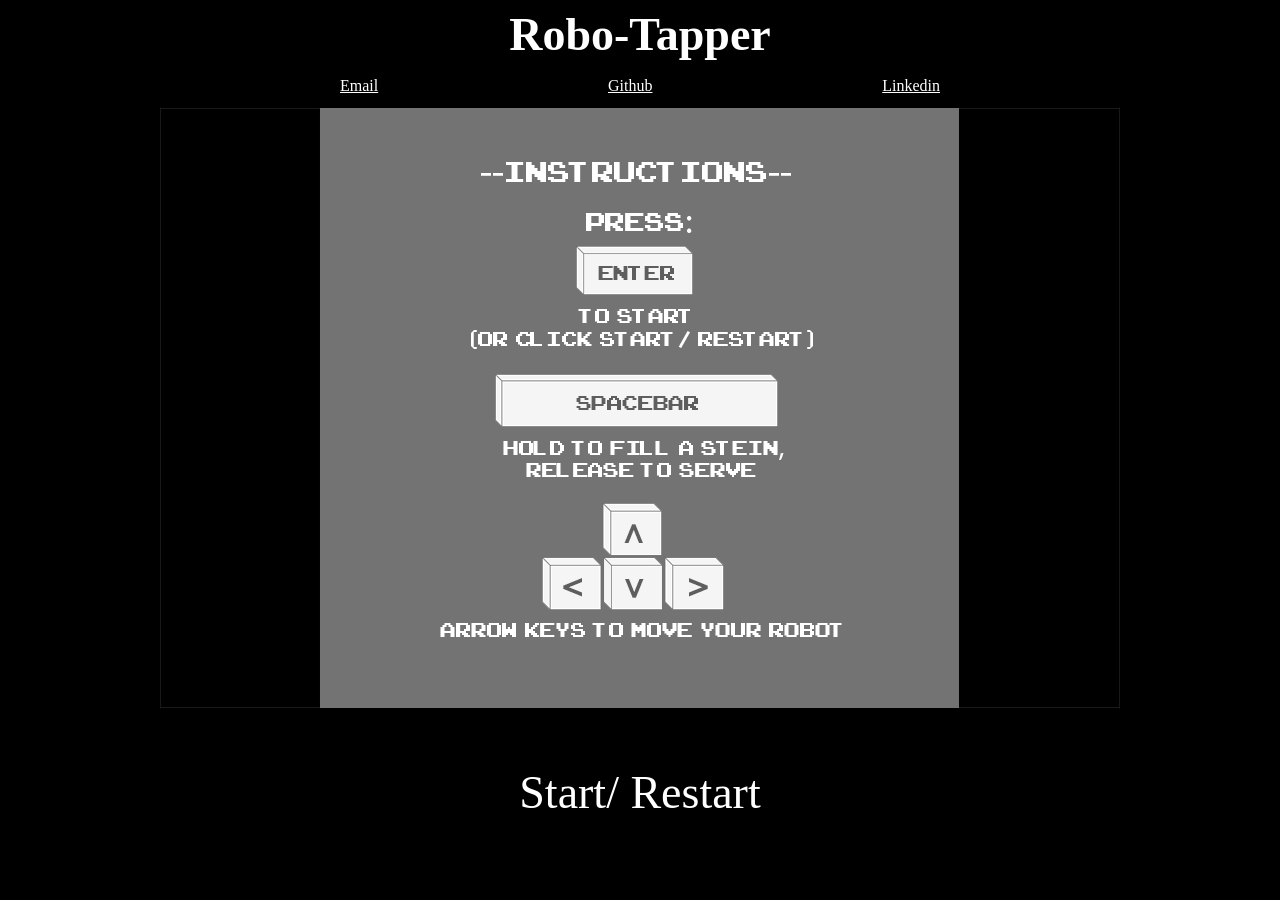
==== index.html @ 21538b33 "Add instructions and additional CSS styling" ====
<!DOCTYPE html>
<html>
  <head>
    <meta charset="utf-8">
    <title>Robo-Tapper</title>
    <link rel="stylesheet" href="robo_tapper_style.css"/>
    <script src="https://code.createjs.com/createjs-2015.11.26.min.js"></script>
    <script src="lib/bundle.js"></script>
  </head>

  <body>

    <div class="header-container">
      <h1>Robo-Tapper</h1>
    </div>
    <div class="nav-container">
      <nav>
        <a href="mailto:jkizer@gmail.com?subject=You're hired!">Email</a>
        <a href="https://github.com/justinkizer">Github</a>
        <a
        href="https://www.linkedin.com/in/justinkizer/">
        Linkedin
      </a>
    </nav>
  </div>

    <div class="canvas-container">
      <canvas id="robo-tapper-canvas" class="robo-tapper-canvas" width="960" height="600"></canvas>
    </div>
    <div class="button-container">
      <button id="Start/Restart">Start/ Restart</button>
    </div>

  </body>
</html>
---- robo_tapper_style.css ----
body {
  background-color: black;
}

.canvas-container {
  width: 100%;
  max-height: 100vh;
  height: 0px;
  display: flex;
  justify-content: center;
  align-content: center;
}

.header-container {
  width: 100%;
  max-height: 100vh;
  min-height: 600px;
  display: flex;
  justify-content: center;
  align-content: center;
}

h1 {
  top: 2%;
  left: 40%;
  color: white;
  font-size: 46px;
  font-family: 'assets/ARCADECLASSIC.TTF';
  padding: 0;
  margin: 0;
}

.robo-tapper-canvas {
  position: absolute;
  top: 12%;
  background-image: url("assets/instructions.png");
  background-size: cover;
  min-height: 600px;
}

.button-container {
  top: 85%;
  left: 0%;
  position: absolute;
  width: 100%;
  max-height: 100vh;
  height: 0px;
  display: flex;
  justify-content: center;
  align-content: center;
}

button {
  height: 30px;
  background-color: transparent;
  border: none;
  outline: none;
  color: white;
  font-size: 46px;
  font-family: 'assets/ARCADECLASSIC.TTF';
}

button:hover {
  cursor: pointer;
}

@font-face {
  font-family: 'assets/ARCADECLASSIC.TTF';
    src: url('assets/ARCADECLASSIC.TTF'); /* IE9 Compat Modes */
    src: url('assets/ARCADECLASSIC.TTF?#iefix') format('embedded-opentype'), /* IE6-IE8 */
    url('assets/ARCADECLASSIC.TTF') format('woff2'), /* Super Modern Browsers */
    url('assets/ARCADECLASSIC.TTF') format('woff'), /* Pretty Modern Browsers */
    url('assets/ARCADECLASSIC.TTF')  format('truetype'), /* Safari, Android, iOS */
    url('assets/ARCADECLASSIC.TTF') format('svg'); /* Legacy iOS */
}

.nav-container {
  position: absolute;
  top: 8.5%;
  left: 0%;
  width: 100%;
  max-height: 100vh;
  min-height: 600px;
  display: flex;
  justify-content: center;
  align-content: center;
}

nav {
  display: flex;
  height: 30px;
  width: 600px;
  flex-direction: row;
  justify-content: space-between;
  margin-bottom: 20px;
  color: white;
  height: 25px;
}

nav > a {
  color: white;
  font-size: 16px;
  font-family: 'assets/ARCADECLASSIC.TTF';
}
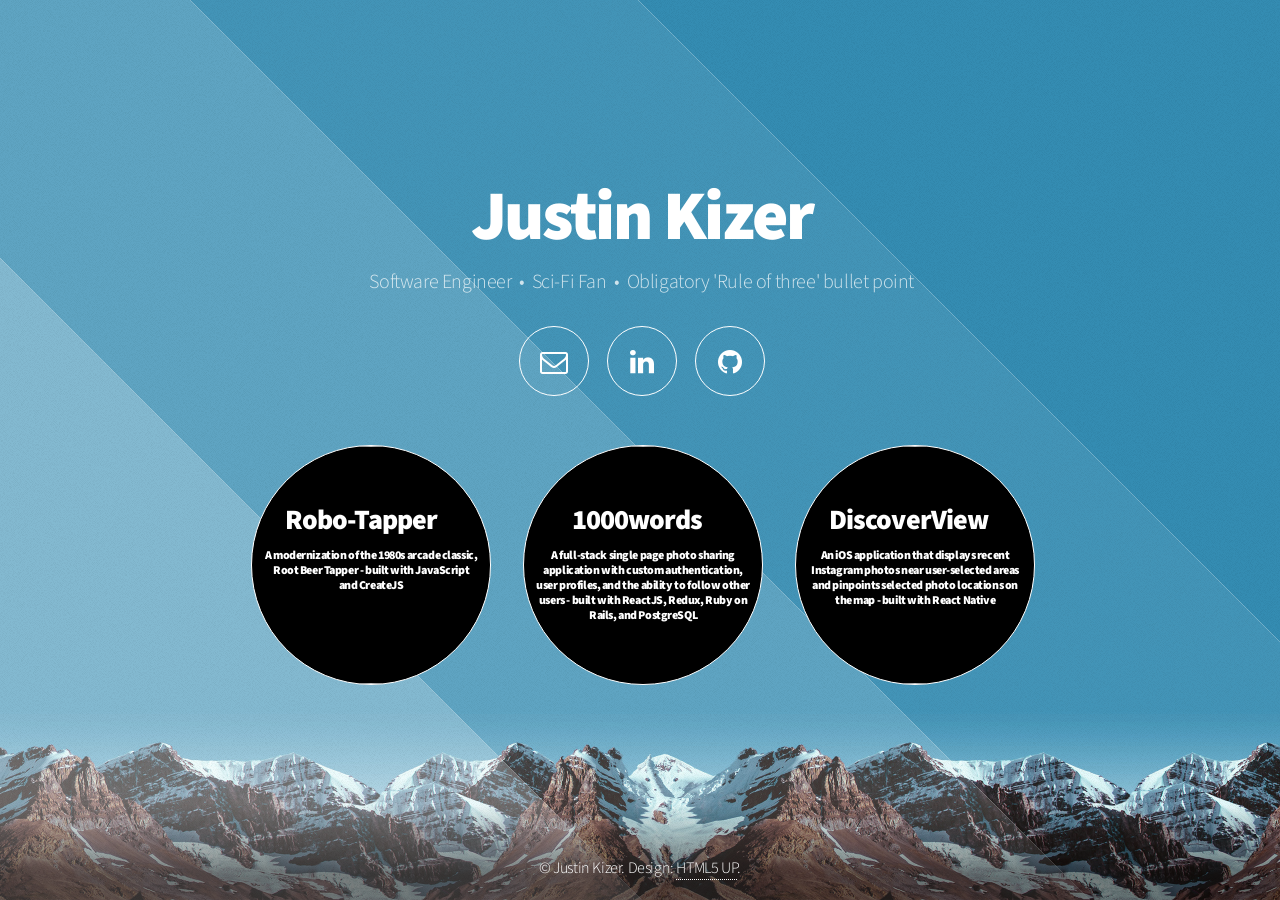
==== commit e3522876: "Initial commit for portfolio page" ====
--- a/index.html
+++ b/index.html
@@ -1,35 +1,99 @@
-<!DOCTYPE html>
-<html>
-  <head>
-    <meta charset="utf-8">
-    <title>Robo-Tapper</title>
-    <link rel="stylesheet" href="robo_tapper_style.css"/>
-    <script src="https://code.createjs.com/createjs-2015.11.26.min.js"></script>
-    <script src="lib/bundle.js"></script>
-  </head>
-
-  <body>
-
-    <div class="header-container">
-      <h1>Robo-Tapper</h1>
-    </div>
-    <div class="nav-container">
-      <nav>
-        <a href="mailto:jkizer@gmail.com?subject=You're hired!">Email</a>
-        <a href="https://github.com/justinkizer">Github</a>
-        <a
-        href="https://www.linkedin.com/in/justinkizer/">
-        Linkedin
-      </a>
-    </nav>
-  </div>
-
-    <div class="canvas-container">
-      <canvas id="robo-tapper-canvas" class="robo-tapper-canvas" width="960" height="600"></canvas>
-    </div>
-    <div class="button-container">
-      <button id="Start/Restart">Start/ Restart</button>
-    </div>
-
-  </body>
-</html>
+<!DOCTYPE HTML>
+<!--
+	Aerial by HTML5 UP
+	html5up.net | @ajlkn
+	Free for personal and commercial use under the CCA 3.0 license (html5up.net/license)
+-->
+<html>
+	<head>
+		<title>Justin Kizer Portfolio</title>
+		<meta charset="utf-8" />
+		<meta name="viewport" content="width=device-width, initial-scale=1" />
+		<!--[if lte IE 8]><script src="assets/js/ie/html5shiv.js"></script><![endif]-->
+		<link rel="stylesheet" href="assets/css/main.css" />
+		<!--[if lte IE 8]><link rel="stylesheet" href="assets/css/ie8.css" /><![endif]-->
+		<!--[if lte IE 9]><link rel="stylesheet" href="assets/css/ie9.css" /><![endif]-->
+    <script>
+      (function(i,s,o,g,r,a,m){i['GoogleAnalyticsObject']=r;i[r]=i[r]||function(){
+      (i[r].q=i[r].q||[]).push(arguments)},i[r].l=1*new Date();a=s.createElement(o),
+      m=s.getElementsByTagName(o)[0];a.async=1;a.src=g;m.parentNode.insertBefore(a,m)
+      })(window,document,'script','https://www.google-analytics.com/analytics.js','ga');
+      ga('create', 'UA-97929639-1', 'auto');
+      ga('send', 'pageview');
+    </script>
+	</head>
+	<body class="loading">
+		<div id="wrapper">
+			<div id="bg"></div>
+			<div id="overlay"></div>
+			<div id="main">
+
+				<!-- Header -->
+					<header id="header">
+						<h1>Justin Kizer</h1>
+						<p>Software Engineer &nbsp;&bull;&nbsp; Sci-Fi Fan &nbsp;&bull;&nbsp; Obligatory 'Rule of three' bullet point</p>
+						<nav>
+							<ul>
+                <li>
+                  <a href="mailto:jkizer@gmail.com?subject=You're hired!" class="icon fa-envelope-o">
+                    <span class="label">Email</span>
+                  </a>
+                </li>
+                <li>
+                  <a href="https://linkedin.com/in/justinkizer/" class="icon fa-linkedin">
+                    <span class="label">LinkedIn</span>
+                  </a>
+                </li>
+								<li>
+                  <a href="https://github.com/justinkizer" class="icon fa-github">
+                    <span class="label">Github</span>
+                  </a>
+                </li>
+							</ul>
+						</nav>
+						<nav>
+							<ul class="projects">
+                <li class="project project-left">
+                  <a href="https://justinkizer.github.io/Robo-Tapper">
+                    <img src="assets/css/images/roboTapper.gif"/>
+                      <strong>Robo-Tapper</strong>
+                        <strong class="description">
+                          A modernization of the 1980s arcade classic, Root Beer Tapper - built with JavaScript and CreateJS
+                        </strong>
+                  </a>
+                </li>
+                <li class="project">
+                  <a href="http://1000words.world">
+                    <img src="assets/css/images/1000words.gif"/>
+                    <strong class="middle">1000words</strong>
+                    <strong class="description">
+                      A full-stack single page photo sharing application with custom authentication, user profiles, and the ability to follow other users - built with ReactJS, Redux, Ruby on Rails, and PostgreSQL
+                    </strong>
+                  </a>
+                </li>
+								<li class="project project-right">
+                  <a href="https://justinkizer.github.io/DiscoverViewDemoPage">
+                    <img src="assets/css/images/discoverView.gif"/>
+                    <strong>DiscoverView</strong>
+                    <strong class="description">
+                      An iOS application that displays recent Instagram photos near user-selected areas and pinpoints selected photo locations on the map - built with React Native
+                    </strong>
+                  </a>
+                </li>
+							</ul>
+						</nav>
+					</header>
+        <!-- Footer -->
+          <footer id="footer">
+            <span class="copyright">&copy; Justin Kizer. Design: <a href="http://html5up.net">HTML5 UP</a>.</span>
+          </footer>
+			</div>
+		</div>
+		<!--[if lte IE 8]><script src="assets/js/ie/respond.min.js"></script><![endif]-->
+		<script>
+			window.onload = function() { document.body.className = ''; }
+			window.ontouchmove = function() { return false; }
+			window.onorientationchange = function() { document.body.scrollTop = 0; }
+		</script>
+	</body>
+</html>
--- a/assets/css/main.css
+++ b/assets/css/main.css
@@ -0,0 +1,1142 @@
+@import url("https://fonts.googleapis.com/css?family=Source+Sans+Pro:300,900");
+@import url("font-awesome.min.css");
+
+/*
+	Aerial by HTML5 UP
+	html5up.net | @ajlkn
+	Free for personal and commercial use under the CCA 3.0 license (html5up.net/license)
+*/
+
+/* Reset */
+
+	html, body, div, span, applet, object, iframe, h1, h2, h3, h4, h5, h6, p, blockquote, pre, a, abbr, acronym, address, big, cite, code, del, dfn, em, img, ins, kbd, q, s, samp, small, strike, strong, sub, sup, tt, var, b, u, i, center, dl, dt, dd, ol, ul, li, fieldset, form, label, legend, table, caption, tbody, tfoot, thead, tr, th, td, article, aside, canvas, details, embed, figure, figcaption, footer, header, hgroup, menu, nav, output, ruby, section, summary, time, mark, audio, video {
+		margin: 0;
+		padding: 0;
+		border: 0;
+		font-size: 100%;
+		font: inherit;
+		vertical-align: baseline;
+	}
+
+	article, aside, details, figcaption, figure, footer, header, hgroup, menu, nav, section {
+		display: block;
+	}
+
+	body {
+		line-height: 1;
+	}
+
+	ol, ul {
+		list-style: none;
+	}
+
+	blockquote, q {
+		quotes: none;
+	}
+
+	blockquote:before, blockquote:after, q:before, q:after {
+		content: '';
+		content: none;
+	}
+
+	table {
+		border-collapse: collapse;
+		border-spacing: 0;
+	}
+
+	body {
+		-webkit-text-size-adjust: none;
+	}
+
+/* Box Model */
+
+	*, *:before, *:after {
+		-moz-box-sizing: border-box;
+		-webkit-box-sizing: border-box;
+		box-sizing: border-box;
+	}
+
+/* Basic */
+
+	body, input, select, textarea {
+		color: #fff;
+		font-family: 'Source Sans Pro', sans-serif;
+		font-size: 15pt;
+		font-weight: 300 !important;
+		letter-spacing: -0.025em;
+		line-height: 1.75em;
+	}
+
+	body {
+		background: #fff;
+		overflow: hidden;
+	}
+
+		body.loading * {
+			-moz-animation: none !important;
+			-webkit-animation: none !important;
+			-ms-animation: none !important;
+			animation: none !important;
+		}
+
+	a {
+		-moz-transition: border-color 0.2s ease-in-out;
+		-webkit-transition: border-color 0.2s ease-in-out;
+		-ms-transition: border-color 0.2s ease-in-out;
+		transition: border-color 0.2s ease-in-out;
+		border-bottom: dotted 1px;
+		color: inherit;
+		outline: 0;
+		text-decoration: none;
+	}
+
+		a:hover {
+			border-color: transparent;
+		}
+
+/* Icon */
+
+	.icon {
+		text-decoration: none;
+		position: relative;
+	}
+
+		.icon:before {
+			-moz-osx-font-smoothing: grayscale;
+			-webkit-font-smoothing: antialiased;
+			font-family: FontAwesome;
+			font-style: normal;
+			font-weight: normal;
+			text-transform: none !important;
+		}
+
+		.icon > .label {
+			display: none;
+		}
+
+    .projects {
+      position: absolute;
+      left: -6%;
+      width: 101vw;
+      display: flex;
+      justify-content: center;
+    }
+
+    .project {
+      border: 1px solid;
+      border-color: white;
+      border-radius: 50%;
+      height: 900px;
+      width: 900px;
+      margin: 1em;
+      min-width: 15em !important;
+      min-height: 15em !important;
+      overflow: hidden;
+      background-color: black;
+    }
+
+    .project strong {
+      color: #fff;
+      font-family: 'Source Sans Pro', sans-serif;
+      font-size: 1.75em;
+      font-weight: 900;
+      letter-spacing: -0.035em;
+      line-height: 1em;
+      position: absolute;
+      top: 25%;
+      left: 14%;
+      z-index: -1;
+    }
+
+    .project .description {
+      color: #fff;
+      font-family: 'Source Sans Pro', sans-serif;
+      font-size: 0.75em;
+      font-weight: 900;
+      letter-spacing: -0.035em;
+      line-height: 1.25em;
+      position: absolute;
+      top: 43%;
+      left: 5%;
+      width: 90%;
+      z-index: -1;
+    }
+
+    .middle {
+      position: absolute;
+      left: 20% !important;
+    }
+
+    .project img {
+      width: 190%;
+      height: 101%;
+      position: absolute;
+      left: -45%;
+      top: 0;
+    }
+
+    .project img:hover {
+      width: 225%;
+      height: 120%;
+      left: -62.5%;
+      top: -10%;
+      opacity: 0.3;
+    }
+
+    .project-left img {
+      width: 130%;
+      height: 100%;
+      position: absolute;
+      left: -15%;
+      top: 0%;
+    }
+
+    .project-left img:hover {
+      width: 155%;
+      height: 125%;
+      left: -25%;
+      top: -15%;
+      opacity: 0.3;
+    }
+
+    .project-right img {
+      width: 110%;
+      height: 100%;
+      position: absolute;
+      left: -5%;
+      top: 0%;
+    }
+
+    .project-right img:hover {
+      width: 135%;
+      height: 125%;
+      left: -17%;
+      top: -13%;
+      opacity: 0.3;
+    }
+
+/* Wrapper */
+
+	@-moz-keyframes wrapper {
+		0% {
+			opacity: 0;
+		}
+
+		100% {
+			opacity: 1;
+		}
+	}
+
+	@-webkit-keyframes wrapper {
+		0% {
+			opacity: 0;
+		}
+
+		100% {
+			opacity: 1;
+		}
+	}
+
+	@-ms-keyframes wrapper {
+		0% {
+			opacity: 0;
+		}
+
+		100% {
+			opacity: 1;
+		}
+	}
+
+	@keyframes wrapper {
+		0% {
+			opacity: 0;
+		}
+
+		100% {
+			opacity: 1;
+		}
+	}
+
+	#wrapper {
+		-moz-animation: wrapper 3s forwards;
+		-webkit-animation: wrapper 3s forwards;
+		-ms-animation: wrapper 3s forwards;
+		animation: wrapper 3s forwards;
+		height: 100%;
+		left: 0;
+		opacity: 0;
+		position: fixed;
+		top: 0;
+		width: 100%;
+	}
+
+/* BG */
+
+	#bg {
+		-moz-animation: bg 60s linear infinite;
+		-webkit-animation: bg 60s linear infinite;
+		-ms-animation: bg 60s linear infinite;
+		animation: bg 60s linear infinite;
+		-moz-backface-visibility: hidden;
+		-webkit-backface-visibility: hidden;
+		-ms-backface-visibility: hidden;
+		backface-visibility: hidden;
+		-moz-transform: translate3d(0,0,0);
+		-webkit-transform: translate3d(0,0,0);
+		-ms-transform: translate3d(0,0,0);
+		transform: translate3d(0,0,0);
+	/* Set your background with this */
+
+		background: #348cb2 url("images/bg.jpg") bottom left;
+		background-repeat: repeat-x;
+		height: 100%;
+		left: 0;
+		opacity: 1;
+		position: fixed;
+		top: 0;
+	}
+
+	@-moz-keyframes bg {
+		0% {
+			-moz-transform: translate3d(0,0,0);
+			-webkit-transform: translate3d(0,0,0);
+			-ms-transform: translate3d(0,0,0);
+			transform: translate3d(0,0,0);
+		}
+
+		100% {
+			-moz-transform: translate3d(-2250px,0,0);
+			-webkit-transform: translate3d(-2250px,0,0);
+			-ms-transform: translate3d(-2250px,0,0);
+			transform: translate3d(-2250px,0,0);
+		}
+	}
+
+	@-webkit-keyframes bg {
+		0% {
+			-moz-transform: translate3d(0,0,0);
+			-webkit-transform: translate3d(0,0,0);
+			-ms-transform: translate3d(0,0,0);
+			transform: translate3d(0,0,0);
+		}
+
+		100% {
+			-moz-transform: translate3d(-2250px,0,0);
+			-webkit-transform: translate3d(-2250px,0,0);
+			-ms-transform: translate3d(-2250px,0,0);
+			transform: translate3d(-2250px,0,0);
+		}
+	}
+
+	@-ms-keyframes bg {
+		0% {
+			-moz-transform: translate3d(0,0,0);
+			-webkit-transform: translate3d(0,0,0);
+			-ms-transform: translate3d(0,0,0);
+			transform: translate3d(0,0,0);
+		}
+
+		100% {
+			-moz-transform: translate3d(-2250px,0,0);
+			-webkit-transform: translate3d(-2250px,0,0);
+			-ms-transform: translate3d(-2250px,0,0);
+			transform: translate3d(-2250px,0,0);
+		}
+	}
+
+	@keyframes bg {
+		0% {
+			-moz-transform: translate3d(0,0,0);
+			-webkit-transform: translate3d(0,0,0);
+			-ms-transform: translate3d(0,0,0);
+			transform: translate3d(0,0,0);
+		}
+
+		100% {
+			-moz-transform: translate3d(-2250px,0,0);
+			-webkit-transform: translate3d(-2250px,0,0);
+			-ms-transform: translate3d(-2250px,0,0);
+			transform: translate3d(-2250px,0,0);
+		}
+	}
+
+	#bg {
+		background-size: 2250px auto;
+		width: 6750px;
+	}
+
+/* Overlay */
+
+	@-moz-keyframes overlay {
+		0% {
+			opacity: 0;
+		}
+
+		100% {
+			opacity: 1;
+		}
+	}
+
+	@-webkit-keyframes overlay {
+		0% {
+			opacity: 0;
+		}
+
+		100% {
+			opacity: 1;
+		}
+	}
+
+	@-ms-keyframes overlay {
+		0% {
+			opacity: 0;
+		}
+
+		100% {
+			opacity: 1;
+		}
+	}
+
+	@keyframes overlay {
+		0% {
+			opacity: 0;
+		}
+
+		100% {
+			opacity: 1;
+		}
+	}
+
+	#overlay {
+		-moz-animation: overlay 1.5s 1.5s forwards;
+		-webkit-animation: overlay 1.5s 1.5s forwards;
+		-ms-animation: overlay 1.5s 1.5s forwards;
+		animation: overlay 1.5s 1.5s forwards;
+		background-attachment: fixed, fixed;
+		background-image: url("images/overlay-pattern.png"), url("images/overlay.svg");
+		background-position: top left, center center;
+		background-repeat: repeat, no-repeat;
+		background-size: auto, cover;
+		height: 100%;
+		left: 0;
+		opacity: 0;
+		position: fixed;
+		top: 0;
+		width: 100%;
+	}
+
+/* Main */
+
+	#main {
+		height: 100%;
+		left: 0;
+		position: fixed;
+		text-align: center;
+		top: 0;
+		width: 100%;
+	}
+
+		#main:before {
+			content: '';
+			display: inline-block;
+			height: 100%;
+			margin-right: 0;
+			vertical-align: middle;
+			width: 1px;
+		}
+
+/* Header */
+
+	@-moz-keyframes header {
+		0% {
+			-moz-transform: translate3d(0,1em,0);
+			-webkit-transform: translate3d(0,1em,0);
+			-ms-transform: translate3d(0,1em,0);
+			transform: translate3d(0,1em,0);
+			opacity: 0;
+		}
+
+		100% {
+			-moz-transform: translate3d(0,0,0);
+			-webkit-transform: translate3d(0,0,0);
+			-ms-transform: translate3d(0,0,0);
+			transform: translate3d(0,0,0);
+			opacity: 1;
+		}
+	}
+
+	@-webkit-keyframes header {
+		0% {
+			-moz-transform: translate3d(0,1em,0);
+			-webkit-transform: translate3d(0,1em,0);
+			-ms-transform: translate3d(0,1em,0);
+			transform: translate3d(0,1em,0);
+			opacity: 0;
+		}
+
+		100% {
+			-moz-transform: translate3d(0,0,0);
+			-webkit-transform: translate3d(0,0,0);
+			-ms-transform: translate3d(0,0,0);
+			transform: translate3d(0,0,0);
+			opacity: 1;
+		}
+	}
+
+	@-ms-keyframes header {
+		0% {
+			-moz-transform: translate3d(0,1em,0);
+			-webkit-transform: translate3d(0,1em,0);
+			-ms-transform: translate3d(0,1em,0);
+			transform: translate3d(0,1em,0);
+			opacity: 0;
+		}
+
+		100% {
+			-moz-transform: translate3d(0,0,0);
+			-webkit-transform: translate3d(0,0,0);
+			-ms-transform: translate3d(0,0,0);
+			transform: translate3d(0,0,0);
+			opacity: 1;
+		}
+	}
+
+	@keyframes header {
+		0% {
+			-moz-transform: translate3d(0,1em,0);
+			-webkit-transform: translate3d(0,1em,0);
+			-ms-transform: translate3d(0,1em,0);
+			transform: translate3d(0,1em,0);
+			opacity: 0;
+		}
+
+		100% {
+			-moz-transform: translate3d(0,0,0);
+			-webkit-transform: translate3d(0,0,0);
+			-ms-transform: translate3d(0,0,0);
+			transform: translate3d(0,0,0);
+			opacity: 1;
+		}
+	}
+
+	@-moz-keyframes nav-icons {
+		0% {
+			-moz-transform: translate3d(0,1em,0);
+			-webkit-transform: translate3d(0,1em,0);
+			-ms-transform: translate3d(0,1em,0);
+			transform: translate3d(0,1em,0);
+			opacity: 0;
+		}
+
+		100% {
+			-moz-transform: translate3d(0,0,0);
+			-webkit-transform: translate3d(0,0,0);
+			-ms-transform: translate3d(0,0,0);
+			transform: translate3d(0,0,0);
+			opacity: 1;
+		}
+	}
+
+	@-webkit-keyframes nav-icons {
+		0% {
+			-moz-transform: translate3d(0,1em,0);
+			-webkit-transform: translate3d(0,1em,0);
+			-ms-transform: translate3d(0,1em,0);
+			transform: translate3d(0,1em,0);
+			opacity: 0;
+		}
+
+		100% {
+			-moz-transform: translate3d(0,0,0);
+			-webkit-transform: translate3d(0,0,0);
+			-ms-transform: translate3d(0,0,0);
+			transform: translate3d(0,0,0);
+			opacity: 1;
+		}
+	}
+
+	@-ms-keyframes nav-icons {
+		0% {
+			-moz-transform: translate3d(0,1em,0);
+			-webkit-transform: translate3d(0,1em,0);
+			-ms-transform: translate3d(0,1em,0);
+			transform: translate3d(0,1em,0);
+			opacity: 0;
+		}
+
+		100% {
+			-moz-transform: translate3d(0,0,0);
+			-webkit-transform: translate3d(0,0,0);
+			-ms-transform: translate3d(0,0,0);
+			transform: translate3d(0,0,0);
+			opacity: 1;
+		}
+	}
+
+	@keyframes nav-icons {
+		0% {
+			-moz-transform: translate3d(0,1em,0);
+			-webkit-transform: translate3d(0,1em,0);
+			-ms-transform: translate3d(0,1em,0);
+			transform: translate3d(0,1em,0);
+			opacity: 0;
+		}
+
+		100% {
+			-moz-transform: translate3d(0,0,0);
+			-webkit-transform: translate3d(0,0,0);
+			-ms-transform: translate3d(0,0,0);
+			transform: translate3d(0,0,0);
+			opacity: 1;
+		}
+	}
+
+	#header {
+		-moz-animation: header 1s 2.25s forwards;
+		-webkit-animation: header 1s 2.25s forwards;
+		-ms-animation: header 1s 2.25s forwards;
+		animation: header 1s 2.25s forwards;
+		-moz-backface-visibility: hidden;
+		-webkit-backface-visibility: hidden;
+		-ms-backface-visibility: hidden;
+		backface-visibility: hidden;
+		-moz-transform: translate3d(0,0,0);
+		-webkit-transform: translate3d(0,0,0);
+		-ms-transform: translate3d(0,0,0);
+		transform: translate3d(0,0,0);
+		cursor: default;
+		display: inline-block;
+		opacity: 0;
+		position: relative;
+		text-align: center;
+		top: -9em;
+		vertical-align: middle;
+		width: 90%;
+	}
+
+		#header h1 {
+			font-size: 4.35em;
+			font-weight: 900;
+			letter-spacing: -0.035em;
+			line-height: 1em;
+		}
+
+		#header p {
+			font-size: 1.25em;
+			margin: 0.75em 0 0.25em 0;
+			opacity: 0.75;
+		}
+
+		#header nav {
+			margin: 1.5em 0 0 0;
+		}
+
+			#header nav li {
+				-moz-animation: nav-icons 0.5s ease-in-out forwards;
+				-webkit-animation: nav-icons 0.5s ease-in-out forwards;
+				-ms-animation: nav-icons 0.5s ease-in-out forwards;
+				animation: nav-icons 0.5s ease-in-out forwards;
+				-moz-backface-visibility: hidden;
+				-webkit-backface-visibility: hidden;
+				-ms-backface-visibility: hidden;
+				backface-visibility: hidden;
+				-moz-transform: translate3d(0,0,0);
+				-webkit-transform: translate3d(0,0,0);
+				-ms-transform: translate3d(0,0,0);
+				transform: translate3d(0,0,0);
+				display: inline-block;
+				height: 5.35em;
+				line-height: 5.885em;
+				opacity: 0;
+				position: relative;
+				top: 0;
+				width: 5.35em;
+			}
+
+				#header nav li:nth-child(1) {
+					-moz-animation-delay: 2.5s;
+					-webkit-animation-delay: 2.5s;
+					-ms-animation-delay: 2.5s;
+					animation-delay: 2.5s;
+				}
+
+				#header nav li:nth-child(2) {
+					-moz-animation-delay: 2.75s;
+					-webkit-animation-delay: 2.75s;
+					-ms-animation-delay: 2.75s;
+					animation-delay: 2.75s;
+				}
+
+				#header nav li:nth-child(3) {
+					-moz-animation-delay: 3s;
+					-webkit-animation-delay: 3s;
+					-ms-animation-delay: 3s;
+					animation-delay: 3s;
+				}
+
+				#header nav li:nth-child(4) {
+					-moz-animation-delay: 3.25s;
+					-webkit-animation-delay: 3.25s;
+					-ms-animation-delay: 3.25s;
+					animation-delay: 3.25s;
+				}
+
+				#header nav li:nth-child(5) {
+					-moz-animation-delay: 3.5s;
+					-webkit-animation-delay: 3.5s;
+					-ms-animation-delay: 3.5s;
+					animation-delay: 3.5s;
+				}
+
+				#header nav li:nth-child(6) {
+					-moz-animation-delay: 3.75s;
+					-webkit-animation-delay: 3.75s;
+					-ms-animation-delay: 3.75s;
+					animation-delay: 3.75s;
+				}
+
+				#header nav li:nth-child(7) {
+					-moz-animation-delay: 4s;
+					-webkit-animation-delay: 4s;
+					-ms-animation-delay: 4s;
+					animation-delay: 4s;
+				}
+
+				#header nav li:nth-child(8) {
+					-moz-animation-delay: 4.25s;
+					-webkit-animation-delay: 4.25s;
+					-ms-animation-delay: 4.25s;
+					animation-delay: 4.25s;
+				}
+
+				#header nav li:nth-child(9) {
+					-moz-animation-delay: 4.5s;
+					-webkit-animation-delay: 4.5s;
+					-ms-animation-delay: 4.5s;
+					animation-delay: 4.5s;
+				}
+
+				#header nav li:nth-child(10) {
+					-moz-animation-delay: 4.75s;
+					-webkit-animation-delay: 4.75s;
+					-ms-animation-delay: 4.75s;
+					animation-delay: 4.75s;
+				}
+
+			#header nav a {
+				-webkit-tap-highlight-color: transparent;
+				-webkit-touch-callout: none;
+				border: 0;
+				display: inline-block;
+			}
+
+				#header nav a:before {
+					-moz-transition: all 0.2s ease-in-out;
+					-webkit-transition: all 0.2s ease-in-out;
+					-ms-transition: all 0.2s ease-in-out;
+					transition: all 0.2s ease-in-out;
+					border-radius: 100%;
+					border: solid 1px #fff;
+					display: block;
+					font-size: 1.75em;
+					height: 2.5em;
+					line-height: 2.5em;
+					position: relative;
+					text-align: center;
+					top: 0;
+					width: 2.5em;
+				}
+
+				#header nav a:hover {
+					font-size: 1.1em;
+				}
+
+					#header nav a:hover:before {
+						background-color: rgba(255, 255, 255, 0.175);
+						color: #fff;
+					}
+
+				#header > nav:first-of-type a:active {
+					font-size: 0.95em;
+					background: none;
+				}
+
+					#header nav a:active:before {
+						background-color: rgba(255, 255, 255, 0.35);
+						color: #fff;
+					}
+
+				#header nav a span {
+					display: none;
+				}
+
+/* Footer */
+
+	#footer {
+		background-image: -moz-linear-gradient(top, rgba(0,0,0,0), rgba(0,0,0,0.5) 75%);
+		background-image: -webkit-linear-gradient(top, rgba(0,0,0,0), rgba(0,0,0,0.5) 75%);
+		background-image: -ms-linear-gradient(top, rgba(0,0,0,0), rgba(0,0,0,0.5) 75%);
+		background-image: linear-gradient(top, rgba(0,0,0,0), rgba(0,0,0,0.5) 75%);
+		bottom: 0;
+		cursor: default;
+		height: 6em;
+		left: 0;
+		line-height: 8em;
+		position: absolute;
+		text-align: center;
+		width: 100%;
+	}
+
+/* Wide */
+
+	@media screen and (max-width: 1680px) {
+
+		/* Basic */
+
+			body, input, select, textarea {
+				font-size: 13pt;
+			}
+
+		/* BG */
+
+			@-moz-keyframes bg {
+				0% {
+					-moz-transform: translate3d(0,0,0);
+					-webkit-transform: translate3d(0,0,0);
+					-ms-transform: translate3d(0,0,0);
+					transform: translate3d(0,0,0);
+				}
+
+				100% {
+					-moz-transform: translate3d(-1500px,0,0);
+					-webkit-transform: translate3d(-1500px,0,0);
+					-ms-transform: translate3d(-1500px,0,0);
+					transform: translate3d(-1500px,0,0);
+				}
+
+	}
+
+		@-webkit-keyframes bg {
+			0% {
+				-moz-transform: translate3d(0,0,0);
+				-webkit-transform: translate3d(0,0,0);
+				-ms-transform: translate3d(0,0,0);
+				transform: translate3d(0,0,0);
+			}
+
+			100% {
+				-moz-transform: translate3d(-1500px,0,0);
+				-webkit-transform: translate3d(-1500px,0,0);
+				-ms-transform: translate3d(-1500px,0,0);
+				transform: translate3d(-1500px,0,0);
+			}
+			}
+
+		@-ms-keyframes bg {
+			0% {
+				-moz-transform: translate3d(0,0,0);
+				-webkit-transform: translate3d(0,0,0);
+				-ms-transform: translate3d(0,0,0);
+				transform: translate3d(0,0,0);
+			}
+
+			100% {
+				-moz-transform: translate3d(-1500px,0,0);
+				-webkit-transform: translate3d(-1500px,0,0);
+				-ms-transform: translate3d(-1500px,0,0);
+				transform: translate3d(-1500px,0,0);
+			}
+		}
+
+		@keyframes bg {
+			0% {
+				-moz-transform: translate3d(0,0,0);
+				-webkit-transform: translate3d(0,0,0);
+				-ms-transform: translate3d(0,0,0);
+				transform: translate3d(0,0,0);
+			}
+
+			100% {
+				-moz-transform: translate3d(-1500px,0,0);
+				-webkit-transform: translate3d(-1500px,0,0);
+				-ms-transform: translate3d(-1500px,0,0);
+				transform: translate3d(-1500px,0,0);
+			}
+		}
+
+		#bg {
+			background-size: 1500px auto;
+			width: 4500px;
+		} }
+
+/* Normal */
+
+	@media screen and (max-width: 1280px) {
+
+		/* Basic */
+
+			body, input, select, textarea {
+				font-size: 12pt;
+			}
+
+		/* BG */
+
+			@-moz-keyframes bg {
+				0% {
+					-moz-transform: translate3d(0,0,0);
+					-webkit-transform: translate3d(0,0,0);
+					-ms-transform: translate3d(0,0,0);
+					transform: translate3d(0,0,0);
+				}
+
+				100% {
+					-moz-transform: translate3d(-750px,0,0);
+					-webkit-transform: translate3d(-750px,0,0);
+					-ms-transform: translate3d(-750px,0,0);
+					transform: translate3d(-750px,0,0);
+				}
+
+	}
+
+		@-webkit-keyframes bg {
+			0% {
+				-moz-transform: translate3d(0,0,0);
+				-webkit-transform: translate3d(0,0,0);
+				-ms-transform: translate3d(0,0,0);
+				transform: translate3d(0,0,0);
+			}
+
+			100% {
+				-moz-transform: translate3d(-750px,0,0);
+				-webkit-transform: translate3d(-750px,0,0);
+				-ms-transform: translate3d(-750px,0,0);
+				transform: translate3d(-750px,0,0);
+			}
+			}
+
+		@-ms-keyframes bg {
+			0% {
+				-moz-transform: translate3d(0,0,0);
+				-webkit-transform: translate3d(0,0,0);
+				-ms-transform: translate3d(0,0,0);
+				transform: translate3d(0,0,0);
+			}
+
+			100% {
+				-moz-transform: translate3d(-750px,0,0);
+				-webkit-transform: translate3d(-750px,0,0);
+				-ms-transform: translate3d(-750px,0,0);
+				transform: translate3d(-750px,0,0);
+			}
+		}
+
+		@keyframes bg {
+			0% {
+				-moz-transform: translate3d(0,0,0);
+				-webkit-transform: translate3d(0,0,0);
+				-ms-transform: translate3d(0,0,0);
+				transform: translate3d(0,0,0);
+			}
+
+			100% {
+				-moz-transform: translate3d(-750px,0,0);
+				-webkit-transform: translate3d(-750px,0,0);
+				-ms-transform: translate3d(-750px,0,0);
+				transform: translate3d(-750px,0,0);
+			}
+		}
+
+		#bg {
+			background-size: 750px auto;
+			width: 2250px;
+		} }
+
+/* Mobile */
+
+	@media screen and (max-width: 736px) {
+
+		/* Basic */
+
+			body {
+				min-width: 320px;
+			}
+
+			body, input, select, textarea {
+				font-size: 11pt;
+			}
+
+		/* BG */
+
+			@-moz-keyframes bg {
+				0% {
+					-moz-transform: translate3d(0,0,0);
+					-webkit-transform: translate3d(0,0,0);
+					-ms-transform: translate3d(0,0,0);
+					transform: translate3d(0,0,0);
+				}
+
+				100% {
+					-moz-transform: translate3d(-300px,0,0);
+					-webkit-transform: translate3d(-300px,0,0);
+					-ms-transform: translate3d(-300px,0,0);
+					transform: translate3d(-300px,0,0);
+				}
+
+	}
+
+		@-webkit-keyframes bg {
+			0% {
+				-moz-transform: translate3d(0,0,0);
+				-webkit-transform: translate3d(0,0,0);
+				-ms-transform: translate3d(0,0,0);
+				transform: translate3d(0,0,0);
+			}
+
+			100% {
+				-moz-transform: translate3d(-300px,0,0);
+				-webkit-transform: translate3d(-300px,0,0);
+				-ms-transform: translate3d(-300px,0,0);
+				transform: translate3d(-300px,0,0);
+			}
+			}
+
+		@-ms-keyframes bg {
+			0% {
+				-moz-transform: translate3d(0,0,0);
+				-webkit-transform: translate3d(0,0,0);
+				-ms-transform: translate3d(0,0,0);
+				transform: translate3d(0,0,0);
+			}
+
+			100% {
+				-moz-transform: translate3d(-300px,0,0);
+				-webkit-transform: translate3d(-300px,0,0);
+				-ms-transform: translate3d(-300px,0,0);
+				transform: translate3d(-300px,0,0);
+			}
+		}
+
+		@keyframes bg {
+			0% {
+				-moz-transform: translate3d(0,0,0);
+				-webkit-transform: translate3d(0,0,0);
+				-ms-transform: translate3d(0,0,0);
+				transform: translate3d(0,0,0);
+			}
+
+			100% {
+				-moz-transform: translate3d(-300px,0,0);
+				-webkit-transform: translate3d(-300px,0,0);
+				-ms-transform: translate3d(-300px,0,0);
+				transform: translate3d(-300px,0,0);
+			}
+		}
+
+		#bg {
+			background-size: 300px auto;
+			width: 900px;
+		}
+
+	/* Header */
+
+		#header h1 {
+			font-size: 2.5em;
+		}
+
+		#header p {
+			font-size: 1em;
+		}
+
+		#header nav {
+			font-size: 1em;
+		}
+
+			#header nav a:hover {
+				font-size: 1em;
+			}
+
+			#header nav a:active {
+				font-size: 1em;
+			} }
+
+/* Mobile (Portrait) */
+
+	@media screen and (max-width: 480px) {
+
+		/* BG */
+
+			@-moz-keyframes bg {
+				0% {
+					-moz-transform: translate3d(0,0,0);
+					-webkit-transform: translate3d(0,0,0);
+					-ms-transform: translate3d(0,0,0);
+					transform: translate3d(0,0,0);
+				}
+
+				100% {
+					-moz-transform: translate3d(-412.5px,0,0);
+					-webkit-transform: translate3d(-412.5px,0,0);
+					-ms-transform: translate3d(-412.5px,0,0);
+					transform: translate3d(-412.5px,0,0);
+				}
+
+	}
+
+		@-webkit-keyframes bg {
+			0% {
+				-moz-transform: translate3d(0,0,0);
+				-webkit-transform: translate3d(0,0,0);
+				-ms-transform: translate3d(0,0,0);
+				transform: translate3d(0,0,0);
+			}
+
+			100% {
+				-moz-transform: translate3d(-412.5px,0,0);
+				-webkit-transform: translate3d(-412.5px,0,0);
+				-ms-transform: translate3d(-412.5px,0,0);
+				transform: translate3d(-412.5px,0,0);
+			}
+			}
+
+		@-ms-keyframes bg {
+			0% {
+				-moz-transform: translate3d(0,0,0);
+				-webkit-transform: translate3d(0,0,0);
+				-ms-transform: translate3d(0,0,0);
+				transform: translate3d(0,0,0);
+			}
+
+			100% {
+				-moz-transform: translate3d(-412.5px,0,0);
+				-webkit-transform: translate3d(-412.5px,0,0);
+				-ms-transform: translate3d(-412.5px,0,0);
+				transform: translate3d(-412.5px,0,0);
+			}
+		}
+
+		@keyframes bg {
+			0% {
+				-moz-transform: translate3d(0,0,0);
+				-webkit-transform: translate3d(0,0,0);
+				-ms-transform: translate3d(0,0,0);
+				transform: translate3d(0,0,0);
+			}
+
+			100% {
+				-moz-transform: translate3d(-412.5px,0,0);
+				-webkit-transform: translate3d(-412.5px,0,0);
+				-ms-transform: translate3d(-412.5px,0,0);
+				transform: translate3d(-412.5px,0,0);
+			}
+		}
+
+		#bg {
+			background-size: 412.5px auto;
+			width: 1237.5px;
+		}
+
+	/* Header */
+
+		#header nav {
+			padding: 0 1em;
+		} }
--- a/assets/css/ie8.css
+++ b/assets/css/ie8.css
@@ -0,0 +1,26 @@
+/*
+	Aerial by HTML5 UP
+	html5up.net | @ajlkn
+	Free for personal and commercial use under the CCA 3.0 license (html5up.net/license)
+*/
+
+/* Header */
+
+	#header nav a {
+		position: relative;
+		border: solid 1px #fff;
+		border-radius: 100%;
+		-ms-behavior: url("assets/js/ie/PIE.htc");
+	}
+
+		#header nav a:before {
+			border: 0;
+		}
+
+/* Footer */
+
+	#footer {
+		background-image: url("images/ie/footer.png");
+		background-position: bottom left;
+		background-repeat: repeat-x;
+	}
--- a/assets/css/ie9.css
+++ b/assets/css/ie9.css
@@ -0,0 +1,33 @@
+/*
+	Aerial by HTML5 UP
+	html5up.net | @ajlkn
+	Free for personal and commercial use under the CCA 3.0 license (html5up.net/license)
+*/
+
+/* Wrapper */
+
+	#wrapper {
+		opacity: 1;
+	}
+
+/* Overlay */
+
+	#overlay {
+		opacity: 1;
+	}
+
+/* Header */
+
+	#header {
+		opacity: 1;
+	}
+
+		#header nav li {
+			opacity: 1;
+		}
+
+/* Footer */
+
+	#footer {
+		background-image: url("images/ie/footer.svg");
+	}
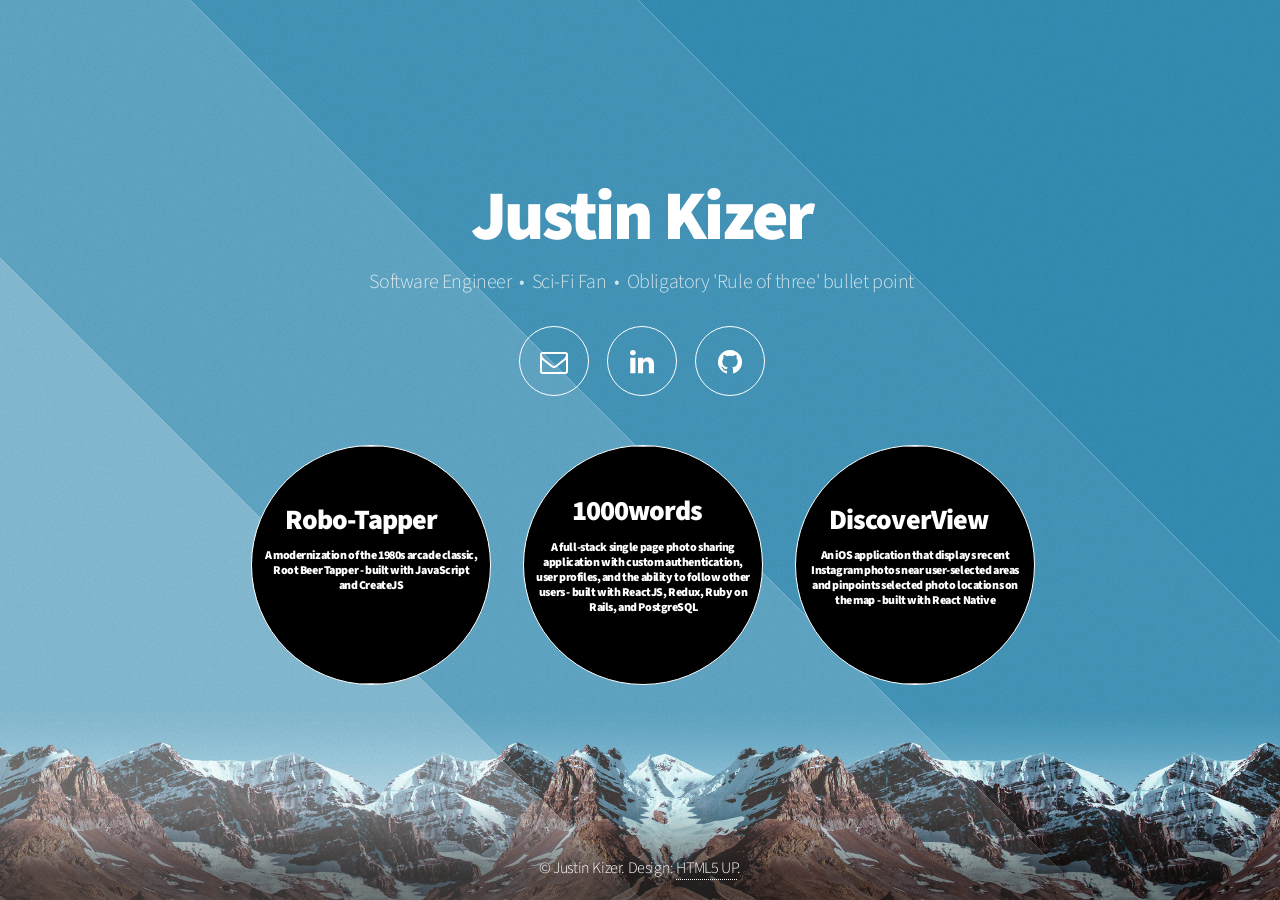
==== commit b108ee12: "Fix centering of middle description" ====
--- a/index.html
+++ b/index.html
@@ -66,7 +66,7 @@
                   <a href="http://1000words.world">
                     <img src="assets/css/images/1000words.gif"/>
                     <strong class="middle">1000words</strong>
-                    <strong class="description">
+                    <strong class="description middle-desc">
                       A full-stack single page photo sharing application with custom authentication, user profiles, and the ability to follow other users - built with ReactJS, Redux, Ruby on Rails, and PostgreSQL
                     </strong>
                   </a>
--- a/assets/css/main.css
+++ b/assets/css/main.css
@@ -144,6 +144,20 @@
       line-height: 1em;
       position: absolute;
       top: 25%;
+      left: 14%;
+      z-index: -1;
+    }
+
+    .middle {
+      position: absolute;
+      top: 21.5% !important;
+      left: 14%;
+      z-index: -1;
+    }
+
+    .middle-desc {
+      position: absolute;
+      top: 39.5% !important;
       left: 14%;
       z-index: -1;
     }
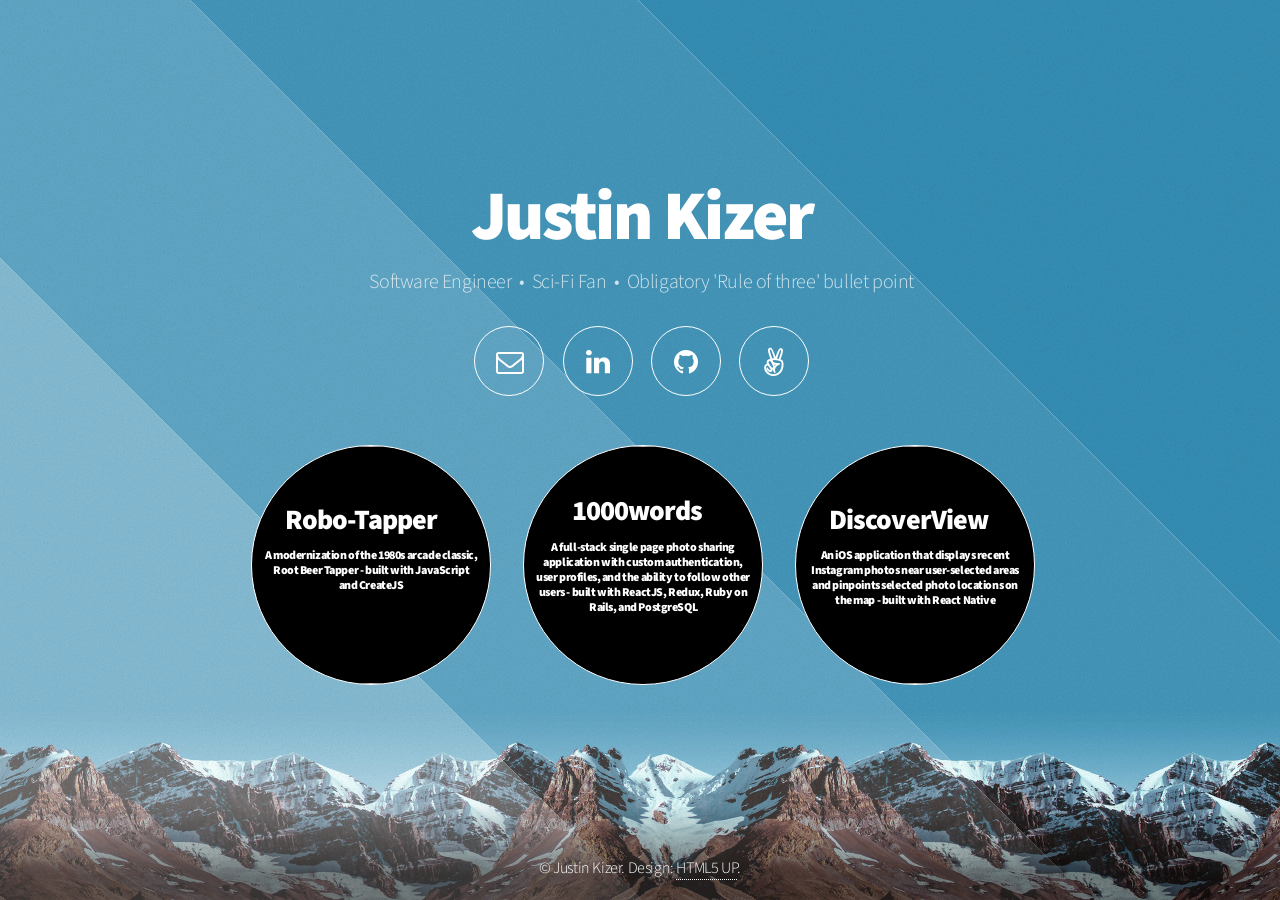
==== commit d3179209: "Add AngelList icon and link" ====
--- a/index.html
+++ b/index.html
@@ -49,6 +49,11 @@
                     <span class="label">Github</span>
                   </a>
                 </li>
+								<li>
+                  <a href="https://angel.co/justin-kizer" class="icon fa-angellist">
+                    <span class="label">Github</span>
+                  </a>
+                </li>
 							</ul>
 						</nav>
 						<nav>
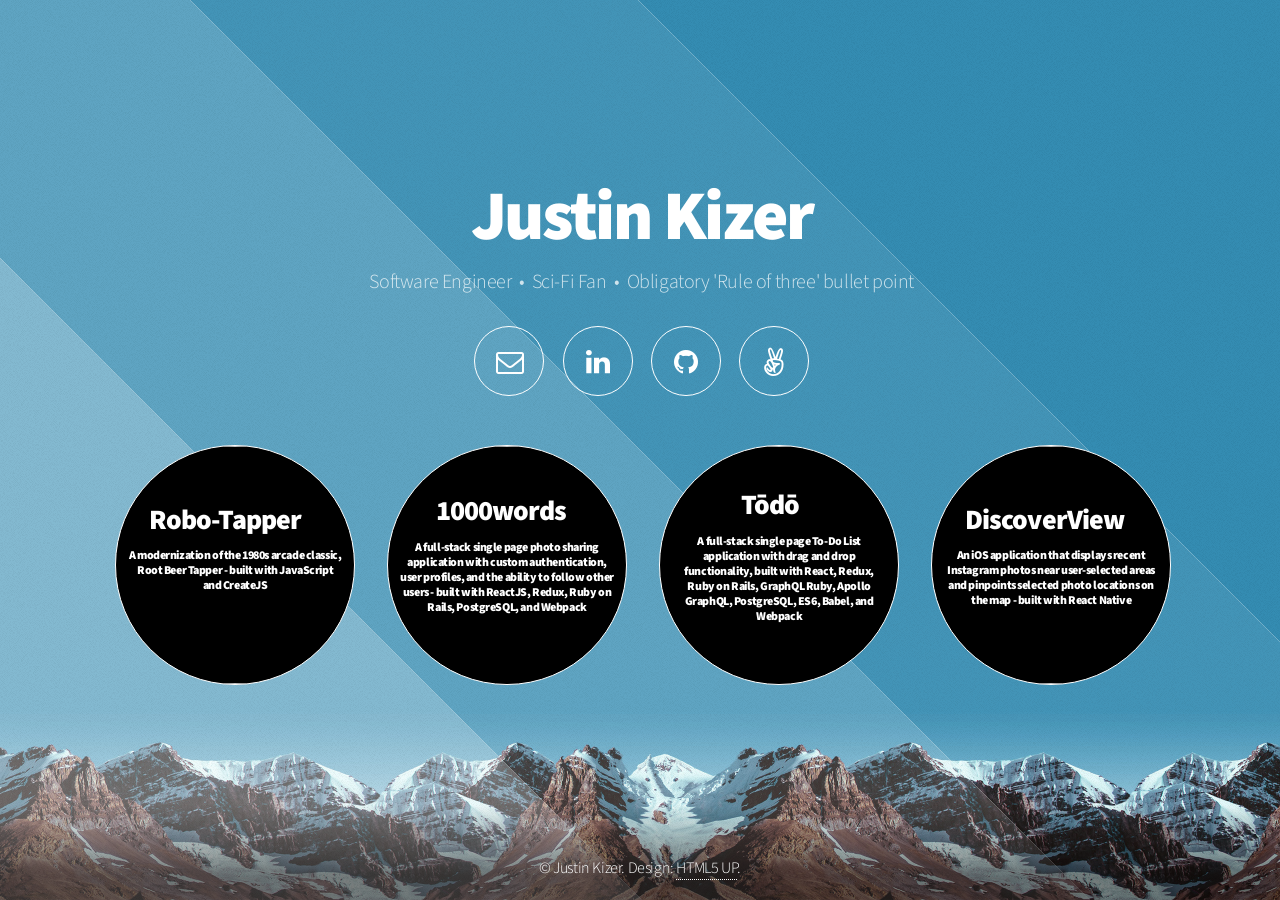
==== commit 4906754e: "Add Todo project" ====
--- a/index.html
+++ b/index.html
@@ -72,7 +72,16 @@
                     <img src="assets/css/images/1000words.gif"/>
                     <strong class="middle">1000words</strong>
                     <strong class="description middle-desc">
-                      A full-stack single page photo sharing application with custom authentication, user profiles, and the ability to follow other users - built with ReactJS, Redux, Ruby on Rails, and PostgreSQL
+                      A full-stack single page photo sharing application with custom authentication, user profiles, and the ability to follow other users - built with ReactJS, Redux, Ruby on Rails, PostgreSQL, and Webpack
+                    </strong>
+                  </a>
+                </li>
+                <li class="project project-toto">
+                  <a href="http://toto-app.herokuapp.com">
+                    <img src="assets/css/images/todo.gif"/>
+                    <strong>Tōdō</strong>
+                    <strong class="description">
+                      A full-stack single page To-Do List application with drag and drop functionality, built with React, Redux, Ruby on Rails, GraphQL Ruby, Apollo GraphQL, PostgreSQL, ES6, Babel, and Webpack
                     </strong>
                   </a>
                 </li>
--- a/assets/css/main.css
+++ b/assets/css/main.css
@@ -120,6 +120,8 @@
       width: 101vw;
       display: flex;
       justify-content: center;
+      flex-direction: row;
+      flex-wrap: wrap;
     }
 
     .project {
@@ -179,6 +181,18 @@
     .middle {
       position: absolute;
       left: 20% !important;
+    }
+
+    .project-toto strong {
+      position: absolute;
+      top: 19%;
+      left: 34%;
+    }
+
+    .project-toto .description {
+      position: absolute;
+      top: 37%;
+      left: 5%;
     }
 
     .project img {
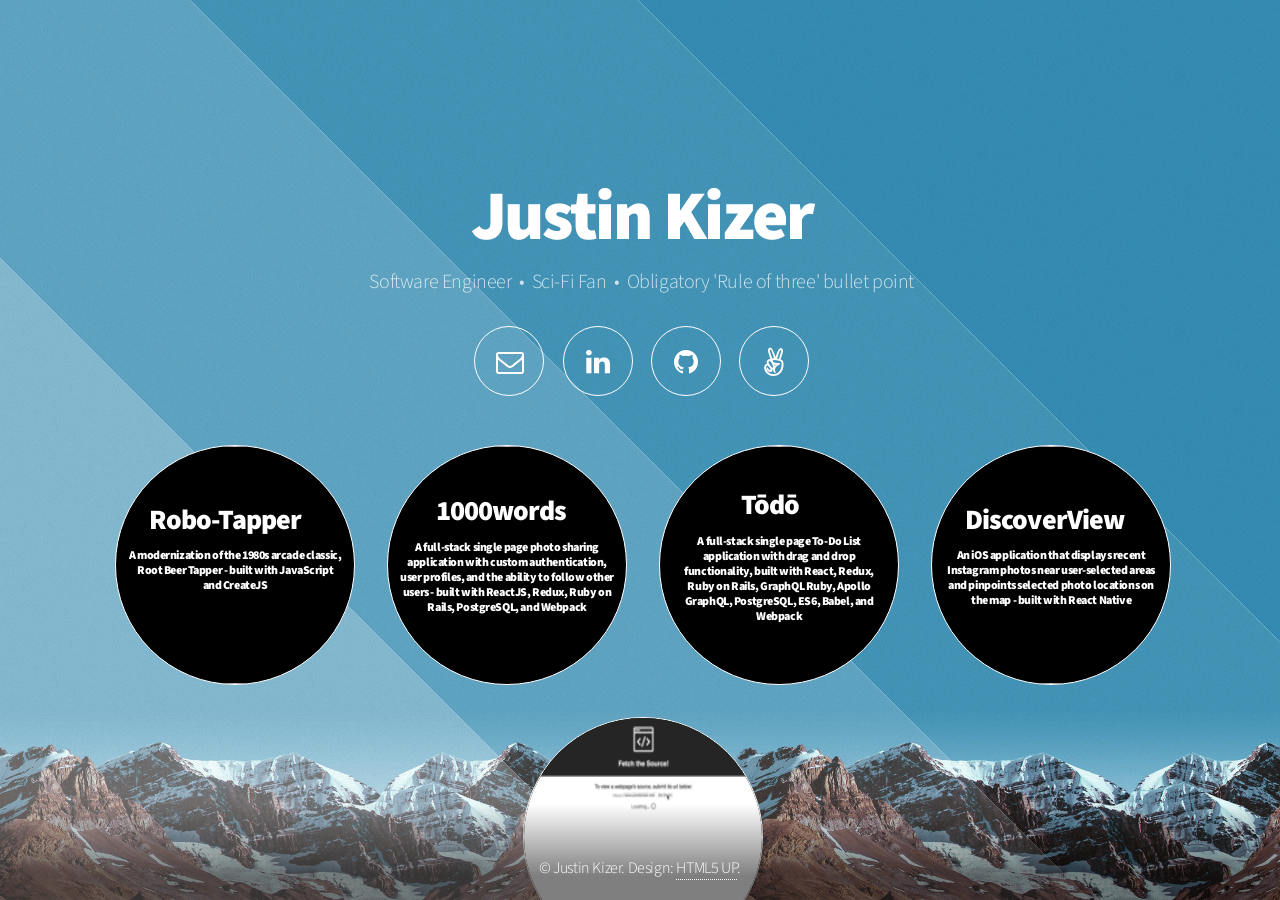
==== commit db2e9b28: "Add fetch-source project" ====
--- a/index.html
+++ b/index.html
@@ -94,6 +94,15 @@
                     </strong>
                   </a>
                 </li>
+								<li class="project project-fetch-source">
+                  <a href="https://fetch-source.herokuapp.com">
+                    <img src="assets/css/images/fetchSource.gif"/>
+                    <strong>Fetch the Source</strong>
+                    <strong class="description">
+                      A full-stack single page application that fetches, scrapes, and displays an input url’s HTML source - built with React, Express, Node.js, ES6, Babel, and Webpack
+                    </strong>
+                  </a>
+                </li>
 							</ul>
 						</nav>
 					</header>
--- a/assets/css/main.css
+++ b/assets/css/main.css
@@ -116,6 +116,7 @@
 
     .projects {
       position: absolute;
+      margin-bottom: 3em;
       left: -6%;
       width: 101vw;
       display: flex;
@@ -236,6 +237,35 @@
     }
 
     .project-right img:hover {
+      width: 135%;
+      height: 125%;
+      left: -17%;
+      top: -13%;
+      opacity: 0.3;
+    }
+
+    .project-fetch-source strong {
+      position: absolute;
+      top: 25%;
+      left: 11%;
+      font-size: 1.55em;
+    }
+
+    .project-fetch-source .description {
+      position: absolute;
+      top: 43%;
+      left: 5%;
+    }
+
+    .project-fetch-source img {
+      width: 150%;
+      height: 100%;
+      position: absolute;
+      left: -25%;
+      top: 0%;
+    }
+
+    .project-fetch-source img:hover {
       width: 135%;
       height: 125%;
       left: -17%;
@@ -462,6 +492,7 @@
 		text-align: center;
 		top: 0;
 		width: 100%;
+    overflow-y: scroll;
 	}
 
 		#main:before {
@@ -810,7 +841,7 @@
 		height: 6em;
 		left: 0;
 		line-height: 8em;
-		position: absolute;
+		position: fixed;
 		text-align: center;
 		width: 100%;
 	}
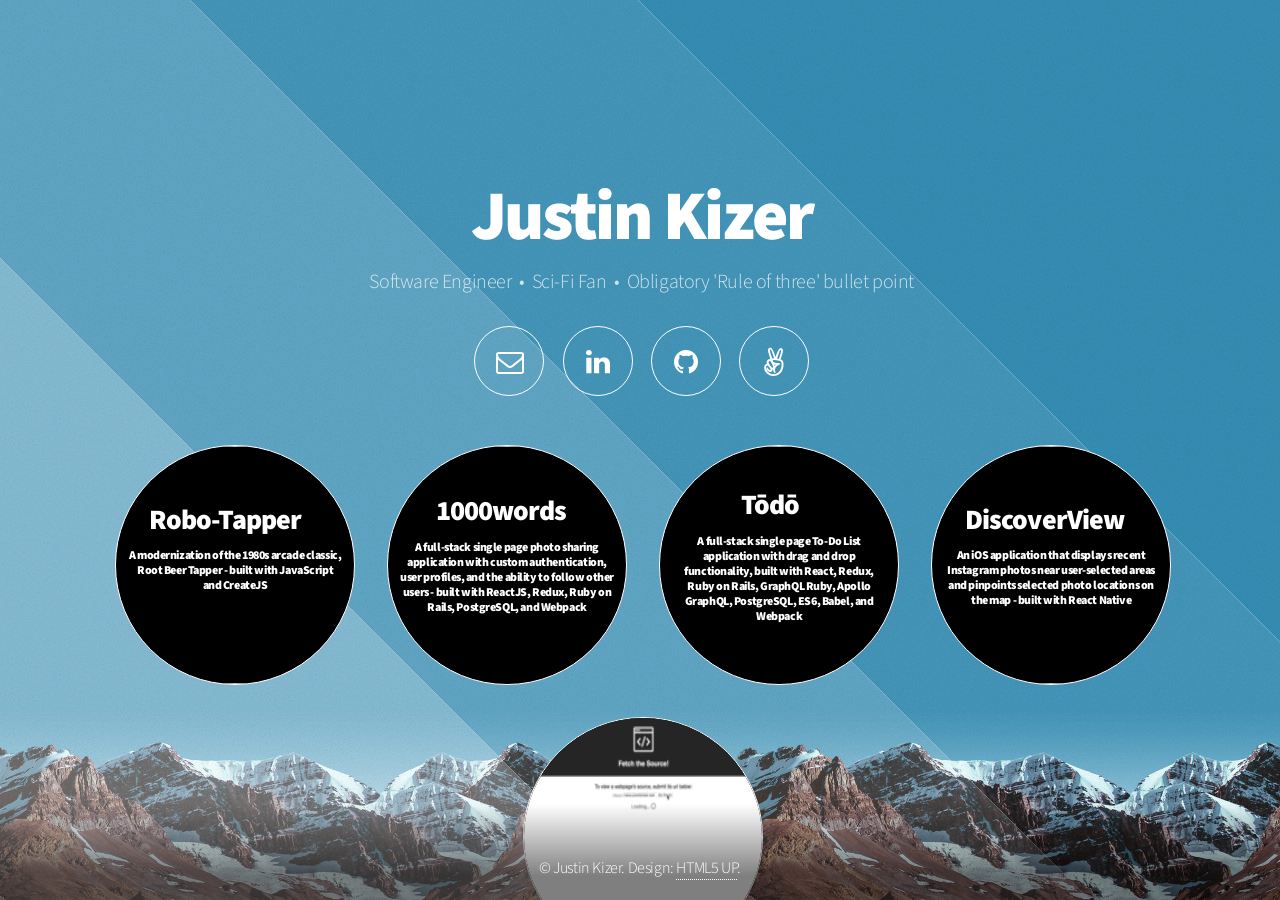
==== commit 913ac09d: "Remove ontouchmove function" ====
--- a/index.html
+++ b/index.html
@@ -115,7 +115,6 @@
 		<!--[if lte IE 8]><script src="assets/js/ie/respond.min.js"></script><![endif]-->
 		<script>
 			window.onload = function() { document.body.className = ''; }
-			window.ontouchmove = function() { return false; }
 			window.onorientationchange = function() { document.body.scrollTop = 0; }
 		</script>
 	</body>
--- a/assets/css/main.css
+++ b/assets/css/main.css
@@ -69,7 +69,6 @@
 
 	body {
 		background: #fff;
-		overflow: hidden;
 	}
 
 		body.loading * {
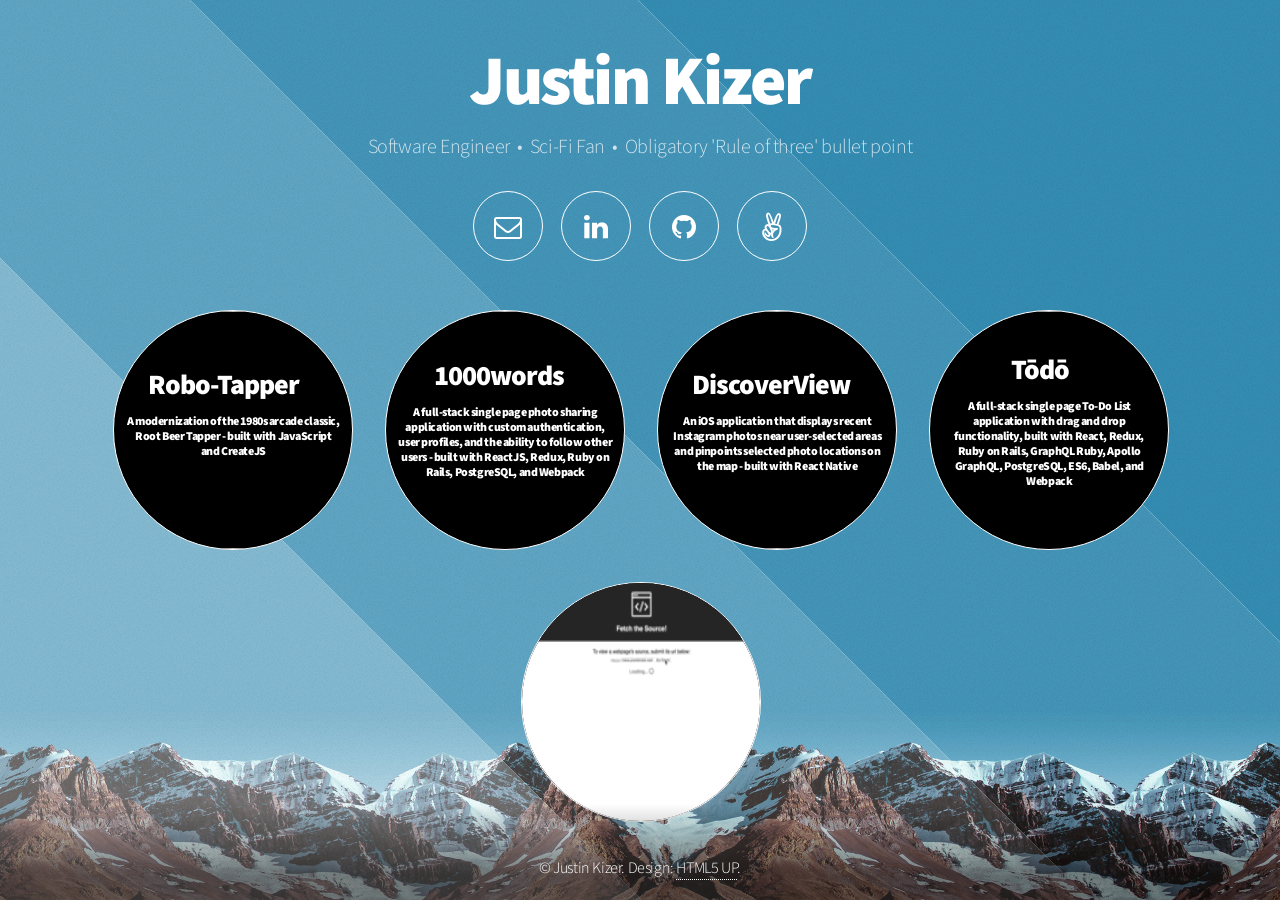
==== commit cbb56c37: "Adjust styling and project order" ====
--- a/index.html
+++ b/index.html
@@ -76,21 +76,21 @@
                     </strong>
                   </a>
                 </li>
+								<li class="project project-right">
+                  <a href="https://justinkizer.github.io/DiscoverViewDemoPage">
+                    <img src="assets/css/images/discoverView.gif"/>
+                    <strong>DiscoverView</strong>
+                    <strong class="description">
+                      An iOS application that displays recent Instagram photos near user-selected areas and pinpoints selected photo locations on the map - built with React Native
+                    </strong>
+                  </a>
+                </li>
                 <li class="project project-toto">
                   <a href="http://toto-app.herokuapp.com">
                     <img src="assets/css/images/todo.gif"/>
                     <strong>Tōdō</strong>
                     <strong class="description">
                       A full-stack single page To-Do List application with drag and drop functionality, built with React, Redux, Ruby on Rails, GraphQL Ruby, Apollo GraphQL, PostgreSQL, ES6, Babel, and Webpack
-                    </strong>
-                  </a>
-                </li>
-								<li class="project project-right">
-                  <a href="https://justinkizer.github.io/DiscoverViewDemoPage">
-                    <img src="assets/css/images/discoverView.gif"/>
-                    <strong>DiscoverView</strong>
-                    <strong class="description">
-                      An iOS application that displays recent Instagram photos near user-selected areas and pinpoints selected photo locations on the map - built with React Native
                     </strong>
                   </a>
                 </li>
--- a/assets/css/main.css
+++ b/assets/css/main.css
@@ -493,15 +493,6 @@
 		width: 100%;
     overflow-y: scroll;
 	}
-
-		#main:before {
-			content: '';
-			display: inline-block;
-			height: 100%;
-			margin-right: 0;
-			vertical-align: middle;
-			width: 1px;
-		}
 
 /* Header */
 
@@ -667,7 +658,7 @@
 		opacity: 0;
 		position: relative;
 		text-align: center;
-		top: -9em;
+		top: 3em;
 		vertical-align: middle;
 		width: 90%;
 	}
